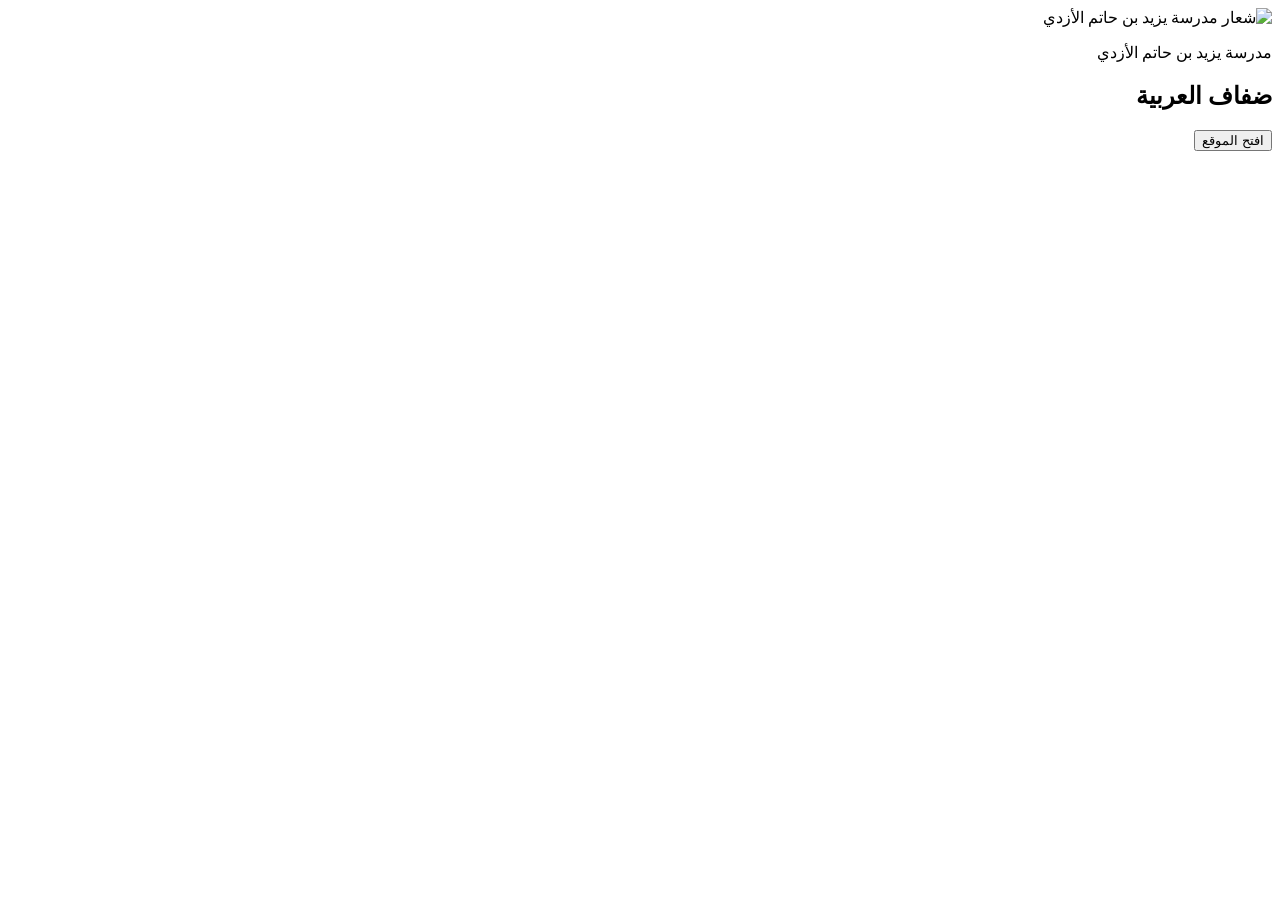
==== app/pages/index.html @ 56cd6c51 "Build Difaf Al-Arabiya: real-time Arabic quiz competition between classes A Kahoot-style platform fo" ====
<!doctype html>
<html lang="ar" dir="rtl">
<head>
  <meta charset="utf-8">
  <meta name="viewport" content="width=device-width, initial-scale=1, viewport-fit=cover">
  <meta name="theme-color" content="#192552">
  <title>ضفاف العربية | مدرسة يزيد بن حاتم الأزدي</title>
  <meta name="description" content="ضفاف العربية: برنامج تربوي ثقافي للمسابقات بين الفصول في النحو والصرف والبلاغة والأدب والإملاء والقراءة.">
  <link rel="icon" href="/static/img/favicon.png">
  <link rel="preload" href="/static/fonts/cairo-arabic-wght-normal.woff2" as="font" type="font/woff2" crossorigin>
  <link rel="stylesheet" href="/static/css/base.css">
  <link rel="stylesheet" href="/static/css/landing.css">
</head>
<body class="landing">

  <!-- 1) the closed book: one button -->
  <section id="gate" class="gate" aria-label="بوابة الموقع">
    <div class="cover cover-gold" aria-hidden="true"></div>
    <div class="cover cover-navy" aria-hidden="true"></div>
    <div class="gate-inner">
      <img class="gate-logo" src="/static/img/logo-mark-light.png" alt="شعار مدرسة يزيد بن حاتم الأزدي" width="360" height="277">
      <p class="gate-school">مدرسة يزيد بن حاتم الأزدي</p>
      <h1 class="gate-title">ضفاف العربية</h1>
      <button id="openBtn" class="btn btn-gold btn-xl gate-btn" type="button">افتح الموقع</button>
    </div>
    <div class="waves" aria-hidden="true"><i></i><i></i><i></i></div>
  </section>

  <!-- 2) welcome + goals -->
  <section id="welcome" class="welcome" hidden aria-live="polite">
    <div class="welcome-card card pages">
      <img class="welcome-logo" src="/static/img/logo-mark.png" alt="" width="150" height="115">
      <p class="eyebrow">أهلًا وسهلًا بكم في</p>
      <h1 class="welcome-title">برنامج «ضفاف العربية»</h1>
      <p class="lead">برنامج تربوي ثقافي يحتفي بلغتنا العربية، لغة القرآن والهوية، عبر منافسات حماسية بين الفصول.</p>
      <h2 class="goals-title">أهداف البرنامج</h2>
      <ol class="goals">
        <li><b>الاعتزاز بالعربية</b> وتعزيز انتماء الطلاب إلى لغتهم وهويتهم.</li>
        <li><b>تنمية المهارات اللغوية</b> في النحو والصرف والبلاغة والإملاء والقراءة بأسلوب ممتع.</li>
        <li><b>إثراء الذائقة الأدبية</b> والاطلاع على روائع الشعر والنثر العربي.</li>
        <li><b>روح الفريق</b> والتنافس الشريف بين الفصول.</li>
        <li><b>توظيف التقنية الحديثة</b> في خدمة تعلّم اللغة العربية.</li>
      </ol>
      <button id="continueBtn" class="btn btn-lg" type="button">متابعة إلى الصفحة الرئيسية</button>
      <p class="hint">أو اضغط <kbd>Enter</kbd></p>
    </div>
  </section>

  <!-- 3) main page -->
  <div id="home" class="home" hidden>
    <header class="home-head">
      <a class="brand" href="/#home">
        <img src="/static/img/logo-mark.png" alt="" width="60" height="46">
        <span><b>ضفاف العربية</b><small>مدرسة يزيد بن حاتم الأزدي</small></span>
      </a>
      <nav class="home-nav" aria-label="روابط">
        <a href="/about">عن البرنامج</a>
      </nav>
    </header>

    <main>
      <section class="hero">
        <div class="hero-text">
          <span class="chip">للصفوف من التاسع إلى الثاني عشر</span>
          <h1>على ضفاف العربية<br><span>نُبحر… ونتنافس</span></h1>
          <p class="lead">مسابقات مباشرة بين الفصول في النحو والصرف، والبلاغة، والأدب، والإملاء، والقراءة. يجيب الطلاب من هواتفهم، وتظهر النتائج لحظة بلحظة على الشاشة الكبيرة.</p>
          <blockquote class="verse">
            <p>أنا البحرُ في أحشائه الدرُّ كامنٌ<br>فهل سألوا الغوّاصَ عن صدَفاتي</p>
            <cite>حافظ إبراهيم</cite>
          </blockquote>
        </div>
        <img class="hero-logo" src="/static/img/logo-full.png" alt="شعار مدرسة يزيد بن حاتم الأزدي" width="420" height="393">
      </section>

      <section class="portals" aria-label="الدخول">
        <a class="portal portal-student" href="/play">
          <span class="portal-icon" aria-hidden="true">
            <svg viewBox="0 0 48 48"><rect x="13" y="4" width="22" height="40" rx="5" fill="none" stroke="currentColor" stroke-width="3"/><circle cx="24" cy="37" r="2.5" fill="currentColor"/><path d="M18 18l4 4 8-9" fill="none" stroke="currentColor" stroke-width="3" stroke-linecap="round" stroke-linejoin="round"/></svg>
          </span>
          <b>الطالب</b>
          <span>انضم إلى مسابقة فصلك من هاتفك</span>
          <em>ادخل ←</em>
        </a>
        <a class="portal portal-display" href="/display">
          <span class="portal-icon" aria-hidden="true">
            <svg viewBox="0 0 48 48"><rect x="4" y="7" width="40" height="26" rx="3" fill="none" stroke="currentColor" stroke-width="3"/><path d="M24 33v7M15 41h18" stroke="currentColor" stroke-width="3" stroke-linecap="round"/><path d="M12 25l7-7 6 5 9-9" fill="none" stroke="currentColor" stroke-width="3" stroke-linecap="round" stroke-linejoin="round"/></svg>
          </span>
          <b>شاشة العرض</b>
          <span>للعرض على جهاز الإسقاط أمام الجميع</span>
          <em>افتح الشاشة ←</em>
        </a>
        <a class="portal portal-admin" href="/admin">
          <span class="portal-icon" aria-hidden="true">
            <svg viewBox="0 0 48 48"><circle cx="24" cy="24" r="7" fill="none" stroke="currentColor" stroke-width="3"/><path d="M24 4v6M24 38v6M4 24h6M38 24h6M9.9 9.9l4.2 4.2M33.9 33.9l4.2 4.2M9.9 38.1l4.2-4.2M33.9 14.1l4.2-4.2" stroke="currentColor" stroke-width="3" stroke-linecap="round"/></svg>
          </span>
          <b>لوحة التحكم</b>
          <span>للمعلمين: الأسئلة والدوري والتحكم المباشر</span>
          <em>دخول المعلم ←</em>
        </a>
      </section>

      <section class="fields" aria-label="مجالات المسابقة">
        <h2>مجالات المنافسة</h2>
        <ul>
          <li><b>النحو والصرف</b></li>
          <li><b>البلاغة</b></li>
          <li><b>الأدب</b></li>
          <li><b>الإملاء</b></li>
          <li><b>القراءة</b></li>
        </ul>
        <a class="btn btn-ghost" href="/about">تعرّف على البرنامج</a>
      </section>
    </main>

    <footer class="home-foot">
      <div class="waves" aria-hidden="true"><i></i><i></i><i></i></div>
      <p>مدرسة يزيد بن حاتم الأزدي — برنامج ضفاف العربية</p>
    </footer>
  </div>

  <script src="/static/js/common.js"></script>
  <script src="/static/js/landing.js"></script>
</body>
</html>
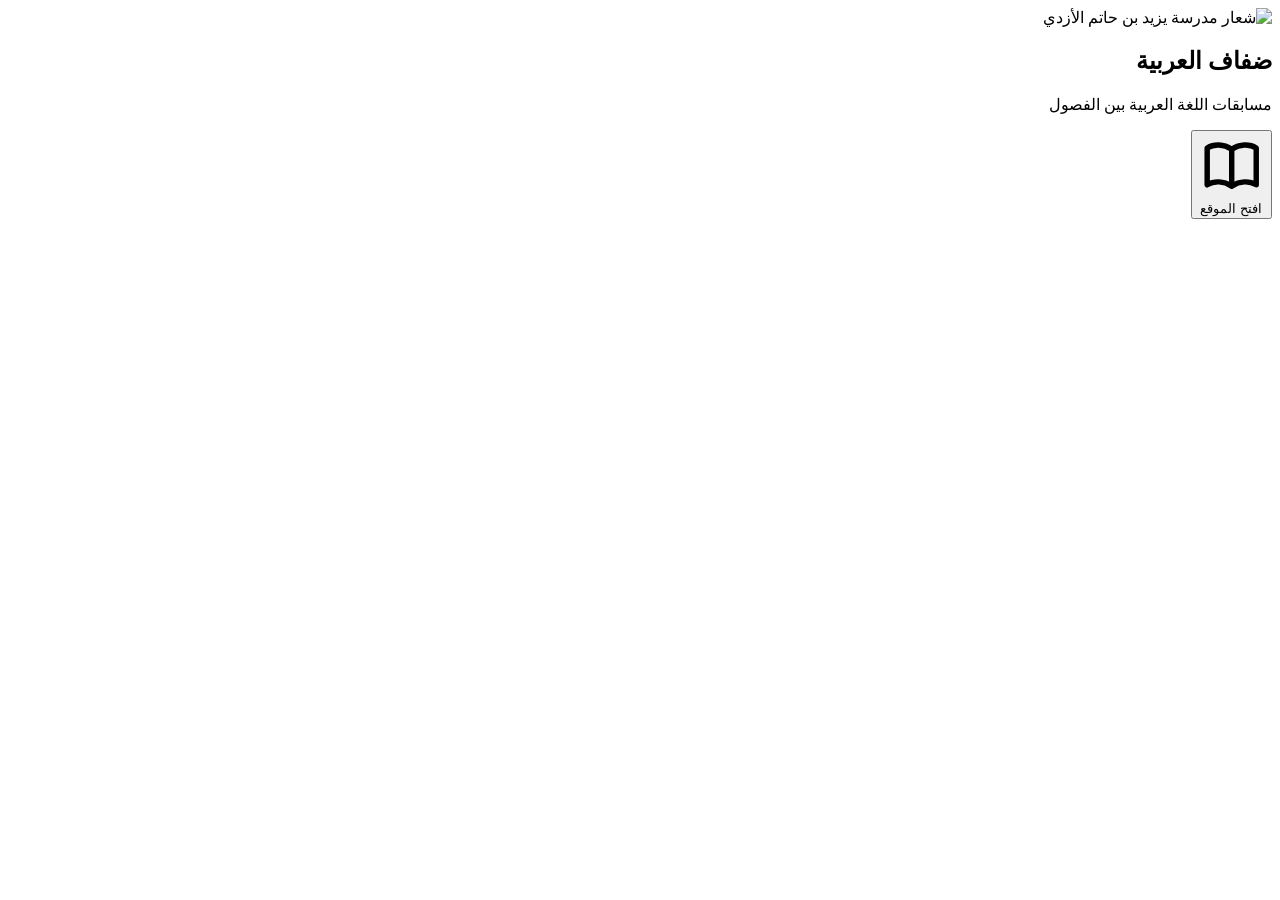
==== commit 0a40fccb: "Let teachers edit everything, redesign the main page, add a full test suite Teacher panel - New Stud" ====
--- a/app/pages/index.html
+++ b/app/pages/index.html
@@ -8,6 +8,7 @@
   <meta name="description" content="ضفاف العربية: برنامج تربوي ثقافي للمسابقات بين الفصول في النحو والصرف والبلاغة والأدب والإملاء والقراءة.">
   <link rel="icon" href="/static/img/favicon.png">
   <link rel="preload" href="/static/fonts/cairo-arabic-wght-normal.woff2" as="font" type="font/woff2" crossorigin>
+  <link rel="preload" href="/static/img/logo-full-light.png" as="image">
   <link rel="stylesheet" href="/static/css/base.css">
   <link rel="stylesheet" href="/static/css/landing.css">
 </head>
@@ -17,29 +18,34 @@
   <section id="gate" class="gate" aria-label="بوابة الموقع">
     <div class="cover cover-gold" aria-hidden="true"></div>
     <div class="cover cover-navy" aria-hidden="true"></div>
+    <div class="letters" aria-hidden="true"></div>
     <div class="gate-inner">
-      <img class="gate-logo" src="/static/img/logo-mark-light.png" alt="شعار مدرسة يزيد بن حاتم الأزدي" width="360" height="277">
-      <p class="gate-school">مدرسة يزيد بن حاتم الأزدي</p>
-      <h1 class="gate-title">ضفاف العربية</h1>
-      <button id="openBtn" class="btn btn-gold btn-xl gate-btn" type="button">افتح الموقع</button>
+      <img class="gate-logo" src="/static/img/logo-full-light.png" alt="شعار مدرسة يزيد بن حاتم الأزدي" width="1000" height="936">
+      <h1 class="gate-title" data-site="programName">ضفاف العربية</h1>
+      <p class="gate-tag" data-site="tagline">مسابقات اللغة العربية بين الفصول</p>
+      <button id="openBtn" class="btn btn-gold btn-xl gate-btn" type="button">
+        <svg viewBox="0 0 24 24" aria-hidden="true"><path d="M3 5.5C5.5 4 9 4 12 6c3-2 6.5-2 9-.5V19c-2.5-1.5-6-1.5-9 .5-3-2-6.5-2-9-.5z" fill="none" stroke="currentColor" stroke-width="2" stroke-linejoin="round"/><path d="M12 6v13.5" stroke="currentColor" stroke-width="2"/></svg>
+        افتح الموقع
+      </button>
     </div>
     <div class="waves" aria-hidden="true"><i></i><i></i><i></i></div>
   </section>
 
   <!-- 2) welcome + goals -->
   <section id="welcome" class="welcome" hidden aria-live="polite">
+    <div class="letters letters-soft" aria-hidden="true"></div>
     <div class="welcome-card card pages">
-      <img class="welcome-logo" src="/static/img/logo-mark.png" alt="" width="150" height="115">
+      <img class="welcome-logo" src="/static/img/logo-full.png" alt="شعار مدرسة يزيد بن حاتم الأزدي" width="1000" height="936">
       <p class="eyebrow">أهلًا وسهلًا بكم في</p>
-      <h1 class="welcome-title">برنامج «ضفاف العربية»</h1>
-      <p class="lead">برنامج تربوي ثقافي يحتفي بلغتنا العربية، لغة القرآن والهوية، عبر منافسات حماسية بين الفصول.</p>
+      <h1 class="welcome-title">برنامج «<span data-site="programName">ضفاف العربية</span>»</h1>
+      <p class="lead" data-site="welcome">برنامج تربوي ثقافي يحتفي بلغتنا العربية، لغة القرآن والهوية، عبر منافسات حماسية بين الفصول.</p>
       <h2 class="goals-title">أهداف البرنامج</h2>
-      <ol class="goals">
-        <li><b>الاعتزاز بالعربية</b> وتعزيز انتماء الطلاب إلى لغتهم وهويتهم.</li>
-        <li><b>تنمية المهارات اللغوية</b> في النحو والصرف والبلاغة والإملاء والقراءة بأسلوب ممتع.</li>
-        <li><b>إثراء الذائقة الأدبية</b> والاطلاع على روائع الشعر والنثر العربي.</li>
-        <li><b>روح الفريق</b> والتنافس الشريف بين الفصول.</li>
-        <li><b>توظيف التقنية الحديثة</b> في خدمة تعلّم اللغة العربية.</li>
+      <ol class="goals" data-site-list="goals">
+        <li>الاعتزاز بالعربية وتعزيز انتماء الطلاب إلى لغتهم وهويتهم.</li>
+        <li>تنمية المهارات اللغوية في النحو والصرف والبلاغة والإملاء والقراءة بأسلوب ممتع.</li>
+        <li>إثراء الذائقة الأدبية والاطلاع على روائع الشعر والنثر العربي.</li>
+        <li>روح الفريق والتنافس الشريف بين الفصول.</li>
+        <li>توظيف التقنية الحديثة في خدمة تعلّم اللغة العربية.</li>
       </ol>
       <button id="continueBtn" class="btn btn-lg" type="button">متابعة إلى الصفحة الرئيسية</button>
       <p class="hint">أو اضغط <kbd>Enter</kbd></p>
@@ -48,73 +54,208 @@
 
   <!-- 3) main page -->
   <div id="home" class="home" hidden>
-    <header class="home-head">
+    <header id="nav" class="nav">
       <a class="brand" href="/#home">
-        <img src="/static/img/logo-mark.png" alt="" width="60" height="46">
-        <span><b>ضفاف العربية</b><small>مدرسة يزيد بن حاتم الأزدي</small></span>
+        <img src="/static/img/logo-mark-light.png" class="brand-light" alt="" width="800" height="615">
+        <img src="/static/img/logo-mark.png" class="brand-dark" alt="" width="800" height="615">
+        <span><b data-site="programName">ضفاف العربية</b><small data-site="schoolName">مدرسة يزيد بن حاتم الأزدي</small></span>
       </a>
-      <nav class="home-nav" aria-label="روابط">
+      <nav class="nav-links" aria-label="أقسام الصفحة">
+        <a href="#fields">المجالات</a>
+        <a href="#how">كيف تشارك</a>
+        <a href="#fame">الأبطال</a>
         <a href="/about">عن البرنامج</a>
       </nav>
+      <a class="btn btn-gold btn-sm nav-cta" href="/play">دخول الطالب</a>
     </header>
 
     <main>
-      <section class="hero">
-        <div class="hero-text">
-          <span class="chip">للصفوف من التاسع إلى الثاني عشر</span>
-          <h1>على ضفاف العربية<br><span>نُبحر… ونتنافس</span></h1>
-          <p class="lead">مسابقات مباشرة بين الفصول في النحو والصرف، والبلاغة، والأدب، والإملاء، والقراءة. يجيب الطلاب من هواتفهم، وتظهر النتائج لحظة بلحظة على الشاشة الكبيرة.</p>
-          <blockquote class="verse">
-            <p>أنا البحرُ في أحشائه الدرُّ كامنٌ<br>فهل سألوا الغوّاصَ عن صدَفاتي</p>
-            <cite>حافظ إبراهيم</cite>
-          </blockquote>
-        </div>
-        <img class="hero-logo" src="/static/img/logo-full.png" alt="شعار مدرسة يزيد بن حاتم الأزدي" width="420" height="393">
+      <section class="hero" aria-label="الترحيب">
+        <div class="letters" aria-hidden="true"></div>
+        <div class="hero-glow" aria-hidden="true"></div>
+        <div class="hero-grid">
+          <div class="hero-copy">
+            <a id="liveBadge" class="live-badge" href="/play" hidden></a>
+            <p id="announce" class="announce" hidden></p>
+            <span class="chip hero-chip">للصفوف من التاسع إلى الثاني عشر</span>
+            <h1 class="hero-title">
+              <span class="line"><span>على ضفاف العربية</span></span>
+              <span class="line accent"><span>نُبحر… ونتنافس</span></span>
+            </h1>
+            <p class="hero-lead">مسابقات مباشرة بين الفصول: يجيب الطلاب من هواتفهم، وتظهر الأسئلة والنتائج لحظة بلحظة على الشاشة الكبيرة، ويتأهل الأفضل حتى يُتوَّج البطل.</p>
+            <div class="hero-cta">
+              <a class="btn btn-gold btn-lg" href="/play">انضم كطالب</a>
+              <a class="btn btn-lg btn-glass" href="/display">شاشة العرض</a>
+            </div>
+            <a class="teacher-link" href="/admin">أنا معلم: لوحة التحكم ←</a>
+          </div>
+          <div class="hero-art" aria-hidden="true">
+            <div class="halo"></div>
+            <div class="orbit">
+              <span style="left:50%;top:3%">النحو والصرف</span>
+              <span style="left:94.7%;top:35.5%">البلاغة</span>
+              <span style="left:77.6%;top:88%">الأدب</span>
+              <span style="left:22.4%;top:88%">الإملاء</span>
+              <span style="left:5.3%;top:35.5%">القراءة</span>
+            </div>
+            <img class="hero-logo" src="/static/img/logo-full-light.png" alt="" width="1000" height="936">
+          </div>
+        </div>
+        <a class="scroll-hint" href="#stats" aria-label="انتقل للأسفل"><span></span></a>
+        <div class="waves to-cream" aria-hidden="true"><i></i><i></i><i></i></div>
+      </section>
+
+      <section id="stats" class="stats" aria-label="أرقام البرنامج" hidden>
+        <div class="stat reveal"><b class="num" data-count="classes">0</b><span>فصلًا مشاركًا</span></div>
+        <div class="stat reveal" style="--d:100ms"><b class="num" data-count="questions">0</b><span>سؤالًا في بنوك الأسئلة</span></div>
+        <div class="stat reveal" style="--d:200ms"><b class="num" data-count="students">0</b><span>طالبًا مسجّلًا</span></div>
+        <div class="stat reveal" style="--d:300ms"><b class="num" data-count="answers">0</b><span>إجابة حتى الآن</span></div>
       </section>
 
       <section class="portals" aria-label="الدخول">
-        <a class="portal portal-student" href="/play">
-          <span class="portal-icon" aria-hidden="true">
-            <svg viewBox="0 0 48 48"><rect x="13" y="4" width="22" height="40" rx="5" fill="none" stroke="currentColor" stroke-width="3"/><circle cx="24" cy="37" r="2.5" fill="currentColor"/><path d="M18 18l4 4 8-9" fill="none" stroke="currentColor" stroke-width="3" stroke-linecap="round" stroke-linejoin="round"/></svg>
-          </span>
+        <a class="portal portal-student reveal" href="/play">
+          <span class="portal-icon"><svg viewBox="0 0 48 48" aria-hidden="true"><rect x="13" y="4" width="22" height="40" rx="5" fill="none" stroke="currentColor" stroke-width="3"/><circle cx="24" cy="37" r="2.5" fill="currentColor"/><path d="M18 18l4 4 8-9" fill="none" stroke="currentColor" stroke-width="3" stroke-linecap="round" stroke-linejoin="round"/></svg></span>
           <b>الطالب</b>
-          <span>انضم إلى مسابقة فصلك من هاتفك</span>
-          <em>ادخل ←</em>
+          <span>اختر صفك وفصلك واكتب اسمك، ثم أجب من هاتفك.</span>
+          <em>ادخل الآن ←</em>
         </a>
-        <a class="portal portal-display" href="/display">
-          <span class="portal-icon" aria-hidden="true">
-            <svg viewBox="0 0 48 48"><rect x="4" y="7" width="40" height="26" rx="3" fill="none" stroke="currentColor" stroke-width="3"/><path d="M24 33v7M15 41h18" stroke="currentColor" stroke-width="3" stroke-linecap="round"/><path d="M12 25l7-7 6 5 9-9" fill="none" stroke="currentColor" stroke-width="3" stroke-linecap="round" stroke-linejoin="round"/></svg>
-          </span>
+        <a class="portal portal-display reveal" style="--d:120ms" href="/display">
+          <span class="portal-icon"><svg viewBox="0 0 48 48" aria-hidden="true"><rect x="4" y="7" width="40" height="26" rx="3" fill="none" stroke="currentColor" stroke-width="3"/><path d="M24 33v7M15 41h18" stroke="currentColor" stroke-width="3" stroke-linecap="round"/><path d="M12 25l7-7 6 5 9-9" fill="none" stroke="currentColor" stroke-width="3" stroke-linecap="round" stroke-linejoin="round"/></svg></span>
           <b>شاشة العرض</b>
-          <span>للعرض على جهاز الإسقاط أمام الجميع</span>
+          <span>للعرض على جهاز الإسقاط: الأسئلة والنتائج وشجرة البطولة.</span>
           <em>افتح الشاشة ←</em>
         </a>
-        <a class="portal portal-admin" href="/admin">
-          <span class="portal-icon" aria-hidden="true">
-            <svg viewBox="0 0 48 48"><circle cx="24" cy="24" r="7" fill="none" stroke="currentColor" stroke-width="3"/><path d="M24 4v6M24 38v6M4 24h6M38 24h6M9.9 9.9l4.2 4.2M33.9 33.9l4.2 4.2M9.9 38.1l4.2-4.2M33.9 14.1l4.2-4.2" stroke="currentColor" stroke-width="3" stroke-linecap="round"/></svg>
-          </span>
+        <a class="portal portal-admin reveal" style="--d:240ms" href="/admin">
+          <span class="portal-icon"><svg viewBox="0 0 48 48" aria-hidden="true"><circle cx="24" cy="24" r="7" fill="none" stroke="currentColor" stroke-width="3"/><path d="M24 4v6M24 38v6M4 24h6M38 24h6M9.9 9.9l4.2 4.2M33.9 33.9l4.2 4.2M9.9 38.1l4.2-4.2M33.9 14.1l4.2-4.2" stroke="currentColor" stroke-width="3" stroke-linecap="round"/></svg></span>
           <b>لوحة التحكم</b>
-          <span>للمعلمين: الأسئلة والدوري والتحكم المباشر</span>
+          <span>للمعلمين: الفصول والأسئلة، والدوري، والتحكم المباشر.</span>
           <em>دخول المعلم ←</em>
         </a>
       </section>
 
-      <section class="fields" aria-label="مجالات المسابقة">
-        <h2>مجالات المنافسة</h2>
-        <ul>
-          <li><b>النحو والصرف</b></li>
-          <li><b>البلاغة</b></li>
-          <li><b>الأدب</b></li>
-          <li><b>الإملاء</b></li>
-          <li><b>القراءة</b></li>
-        </ul>
-        <a class="btn btn-ghost" href="/about">تعرّف على البرنامج</a>
+      <section id="fields" class="section fields">
+        <header class="sec-title reveal">
+          <span class="kicker">مجالات المنافسة</span>
+          <h2>خمسة شواطئ على ضفاف لغتنا</h2>
+        </header>
+        <div class="field-grid">
+          <article class="field reveal">
+            <span class="ficon"><svg viewBox="0 0 48 48" aria-hidden="true"><circle cx="24" cy="9" r="5"/><circle cx="11" cy="37" r="5"/><circle cx="37" cy="37" r="5"/><path d="M24 14v8M24 22L11 32M24 22l13 10" fill="none"/></svg></span>
+            <h3>النحو والصرف</h3>
+            <p>الإعراب وعلاماته، وأنواع الجمل، والأوزان والمشتقات.</p>
+          </article>
+          <article class="field reveal" style="--d:90ms">
+            <span class="ficon"><svg viewBox="0 0 48 48" aria-hidden="true"><path d="M40 6C24 8 14 18 10 34l-2 8 6-5c14-3 22-13 26-31z" fill="none"/><path d="M10 34c6-8 12-14 20-20" fill="none"/></svg></span>
+            <h3>البلاغة</h3>
+            <p>التشبيه والاستعارة والكناية وأسرار جمال التعبير.</p>
+          </article>
+          <article class="field reveal" style="--d:180ms">
+            <span class="ficon"><svg viewBox="0 0 48 48" aria-hidden="true"><path d="M6 10c6-3 12-3 18 1 6-4 12-4 18-1v28c-6-3-12-3-18 1-6-4-12-4-18-1z" fill="none"/><path d="M24 11v28M31 8v12l3-2 3 2V8" fill="none"/></svg></span>
+            <h3>الأدب</h3>
+            <p>الشعراء والأدباء وروائع النصوص وعصور الأدب.</p>
+          </article>
+          <article class="field reveal" style="--d:270ms">
+            <span class="ficon"><svg viewBox="0 0 48 48" aria-hidden="true"><path d="M30 6l8 8-20 20-10 2 2-10z" fill="none"/><path d="M26 10l8 8M8 42h32" fill="none"/></svg></span>
+            <h3>الإملاء</h3>
+            <p>رسم الهمزات والألف اللينة والتاء وعلامات الترقيم.</p>
+          </article>
+          <article class="field reveal" style="--d:360ms">
+            <span class="ficon"><svg viewBox="0 0 48 48" aria-hidden="true"><path d="M4 24s8-13 20-13 20 13 20 13-8 13-20 13S4 24 4 24z" fill="none"/><circle cx="24" cy="24" r="6" fill="none"/></svg></span>
+            <h3>القراءة</h3>
+            <p>فهم المقروء ومعاني المفردات واستنتاج الأفكار.</p>
+          </article>
+        </div>
+      </section>
+
+      <section id="how" class="section how">
+        <header class="sec-title reveal">
+          <span class="kicker">كيف تشارك؟</span>
+          <h2>أربع خطوات وتبدأ المنافسة</h2>
+        </header>
+        <ol class="steps">
+          <li class="step reveal">
+            <span class="sicon"><svg viewBox="0 0 48 48" aria-hidden="true"><rect x="6" y="6" width="14" height="14" rx="2"/><rect x="28" y="6" width="14" height="14" rx="2"/><rect x="6" y="28" width="14" height="14" rx="2"/><path d="M28 28h6v6h-6zM36 36h6v6h-6zM36 28h6M28 40h4"/></svg></span>
+            <b>امسح الرمز</b><span>من شاشة العرض بكاميرا هاتفك.</span>
+          </li>
+          <li class="step reveal" style="--d:120ms">
+            <span class="sicon"><svg viewBox="0 0 48 48" aria-hidden="true"><circle cx="24" cy="16" r="8"/><path d="M8 42c2-9 8-14 16-14s14 5 16 14"/></svg></span>
+            <b>اختر فصلك</b><span>الصف ثم الفصل، واكتب اسمك.</span>
+          </li>
+          <li class="step reveal" style="--d:240ms">
+            <span class="sicon"><svg viewBox="0 0 48 48" aria-hidden="true"><path d="M27 4L10 27h12l-3 17 19-24H26z"/></svg></span>
+            <b>أجب بسرعة</b><span>الإجابة الأسرع تمنح نقاطًا أكثر.</span>
+          </li>
+          <li class="step reveal" style="--d:360ms">
+            <span class="sicon"><svg viewBox="0 0 48 48" aria-hidden="true"><path d="M14 6h20v12a10 10 0 0 1-20 0zM14 10H6v3a8 8 0 0 0 8 8M34 10h8v3a8 8 0 0 1-8 8M20 30h8v6h-8zM14 42h20"/></svg></span>
+            <b>ارفع راية فصلك</b><span>تابع الترتيب حتى يُتوَّج البطل.</span>
+          </li>
+        </ol>
+      </section>
+
+      <section class="section formats">
+        <header class="sec-title reveal">
+          <span class="kicker">أشكال المنافسة</span>
+          <h2>اختر طريقة التحدي</h2>
+        </header>
+        <div class="format-grid">
+          <article class="format-card reveal">
+            <svg class="format-art" viewBox="0 0 200 110" aria-hidden="true">
+              <g class="bk"><rect x="140" y="8" width="52" height="16" rx="4"/><rect x="140" y="32" width="52" height="16" rx="4"/><rect x="140" y="62" width="52" height="16" rx="4"/><rect x="140" y="86" width="52" height="16" rx="4"/>
+              <rect x="74" y="20" width="52" height="16" rx="4"/><rect x="74" y="74" width="52" height="16" rx="4"/><rect x="8" y="47" width="52" height="16" rx="4" class="win"/></g>
+              <path class="bk-line" d="M140 16h-7v24h7M133 28h-7M140 70h-7v24h7M133 82h-7M74 28h-7v54h7M67 55h-7"/>
+            </svg>
+            <h3>دوري خروج المغلوب</h3>
+            <p>مباريات بين فصلين، والفائز يتأهل حتى النهائي. الإجابة الصحيحة تمنح حتى <b>1000 نقطة</b> بحسب السرعة، مع مكافأة للإجابات المتتالية، ونتيجة الفصل هي متوسط نقاط طلابه.</p>
+          </article>
+          <article class="format-card reveal" style="--d:140ms">
+            <svg class="format-art" viewBox="0 0 200 110" aria-hidden="true">
+              <g class="bars"><rect x="20" y="14" width="160" height="14" rx="7" class="track"/><rect x="20" y="14" width="140" height="14" rx="7" class="fill f1"/>
+              <rect x="20" y="48" width="160" height="14" rx="7" class="track"/><rect x="20" y="48" width="104" height="14" rx="7" class="fill f2"/>
+              <rect x="20" y="82" width="160" height="14" rx="7" class="track"/><rect x="20" y="82" width="70" height="14" rx="7" class="fill f3"/></g>
+            </svg>
+            <h3>مسابقات منفصلة للفصول</h3>
+            <p>يجيب كل فصل عن جميع أسئلته، وتعمل عدة فصول في الوقت نفسه. الإجابة الصحيحة تمنح حتى <b>5 نقاط</b>، وتُرتَّب الفصول بمتوسطها.</p>
+          </article>
+        </div>
+      </section>
+
+      <section id="fame" class="section fame">
+        <header class="sec-title reveal">
+          <span class="kicker">لوحة الشرف</span>
+          <h2>أبطال ضفاف العربية</h2>
+        </header>
+        <div class="fame-grid">
+          <div class="fame-card reveal">
+            <h3>الفصول المتوَّجة</h3>
+            <ul id="champions" class="champions"><li class="empty-fame">لم يُتوَّج أي فصل بعد… كن أول الأبطال!</li></ul>
+          </div>
+          <div class="fame-card reveal" style="--d:120ms">
+            <h3>أفضل الطلاب</h3>
+            <div id="podium" class="podium"><p class="empty-fame">تنتظر المنصّة أول المتفوقين!</p></div>
+          </div>
+        </div>
+      </section>
+
+      <section class="verse-sec">
+        <figure class="verse reveal">
+          <span class="quote" aria-hidden="true">❝</span>
+          <blockquote data-site="verse">أنا البحرُ في أحشائه الدرُّ كامنٌ
+فهل سألوا الغوّاصَ عن صدَفاتي</blockquote>
+          <figcaption data-site="poet">حافظ إبراهيم</figcaption>
+        </figure>
       </section>
     </main>
 
-    <footer class="home-foot">
+    <footer class="foot">
       <div class="waves" aria-hidden="true"><i></i><i></i><i></i></div>
-      <p>مدرسة يزيد بن حاتم الأزدي — برنامج ضفاف العربية</p>
+      <div class="foot-inner">
+        <img src="/static/img/logo-full-light.png" alt="شعار مدرسة يزيد بن حاتم الأزدي" width="1000" height="936">
+        <div>
+          <b data-site="programName">ضفاف العربية</b>
+          <p data-site="schoolName">مدرسة يزيد بن حاتم الأزدي</p>
+          <nav class="foot-links" aria-label="روابط"><a href="/play">الطالب</a><a href="/display">شاشة العرض</a><a href="/admin">لوحة التحكم</a><a href="/about">عن البرنامج</a></nav>
+        </div>
+      </div>
     </footer>
   </div>
 
